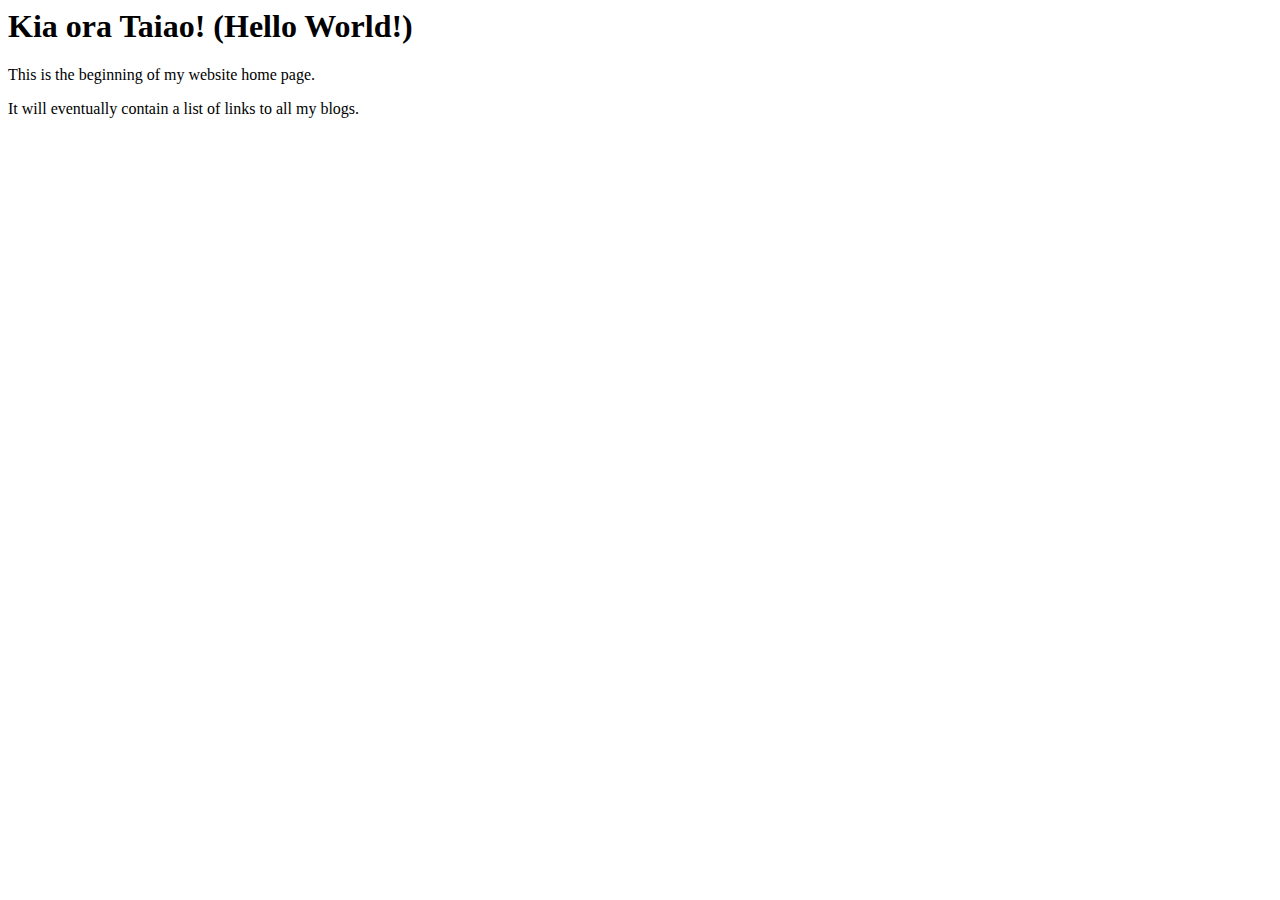
==== index.html @ 2d857b50 "Add the content of blog" ====
<html>
  <head>
    <title>My blog</title>
  <body>
    <h1>Kia ora Taiao! (Hello World!)</h1> 
    <p> This is the beginning of my website home page.</p>
    <p> It will eventually contain a list of links to all my blogs. </p>
  </body>
</html>
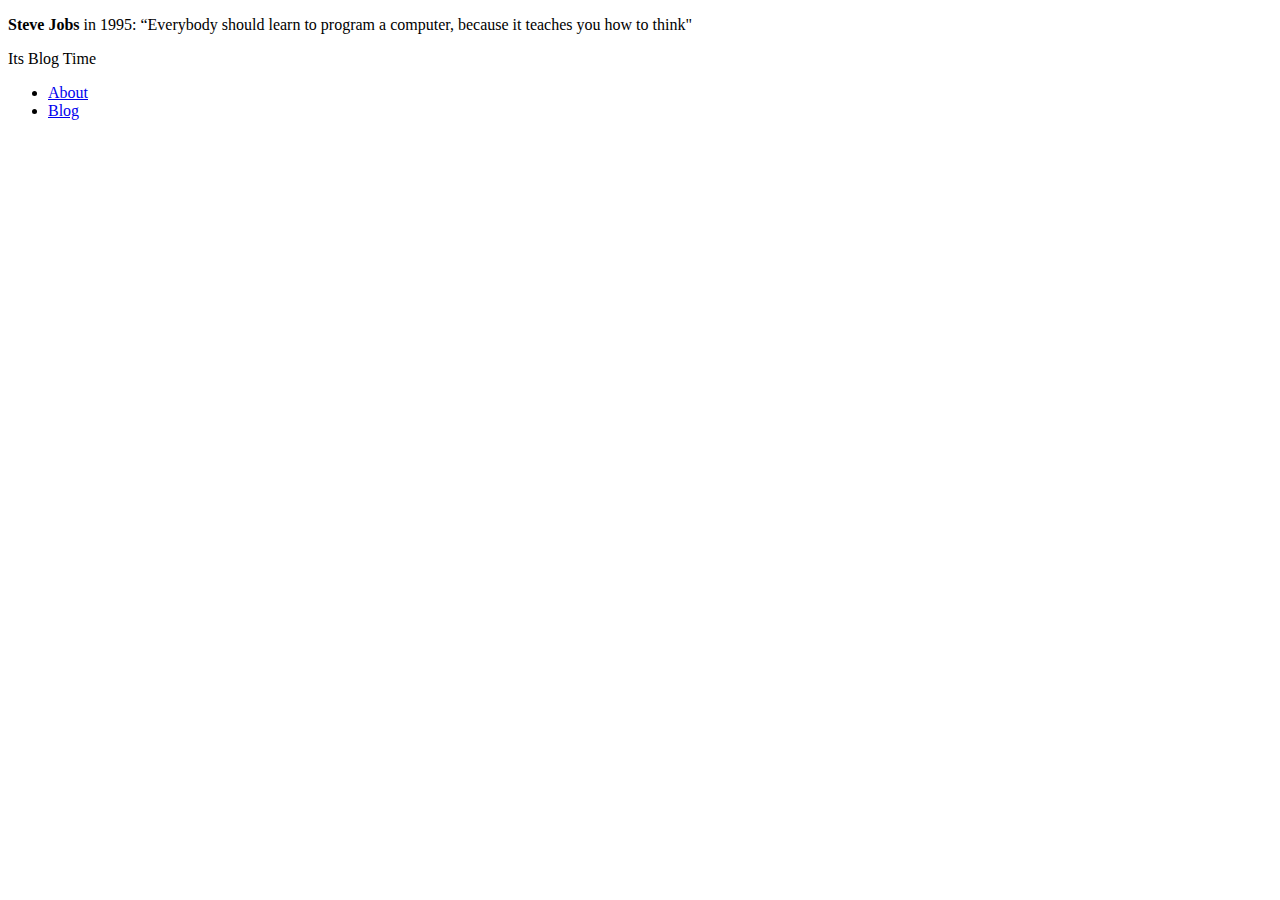
==== commit 7e256e0b: "Edit main page" ====
--- a/index.html
+++ b/index.html
@@ -1,9 +1,30 @@
+<!DOCTYPE html>
 <html>
-  <head>
-    <title>My blog</title>
-  <body>
-    <h1>Kia ora Taiao! (Hello World!)</h1> 
-    <p> This is the beginning of my website home page.</p>
-    <p> It will eventually contain a list of links to all my blogs. </p>
-  </body>
+
+<head>
+  <link rel="preconnect" href="https://fonts.gstatic.com">
+  <link href="https://fonts.googleapis.com/css2?family=Montserrat:ital,wght@1,200&display=swap" rel="stylesheet">
+  <link rel="stylesheet" href="blog/styles/main.css">
+  <link rel="preconnect" href="https://fonts.gstatic.com">
+  <link href="https://fonts.googleapis.com/css2?family=Roboto:wght@100&display=swap" rel="stylesheet">
+  <link rel="preconnect" href="https://fonts.gstatic.com">
+  <link href="https://fonts.googleapis.com/css2?family=Open+Sans:wght@300&display=swap" rel="stylesheet">
+  <link rel="preconnect" href="https://fonts.gstatic.com">
+  <link href="https://fonts.googleapis.com/css2?family=Open+Sans:wght@300&display=swap" rel="stylesheet">
+</head>
+
+<body>
+  <p class="container text-right"><strong>Steve Jobs</strong> in 1995: “Everybody should learn to program a computer,
+    because it teaches you how to think"</p>
+  <div class="nav-bar">
+    <div class="container">
+      <div class="nav-bar-title">Its Blog Time</div>
+      <ul class="nav-bar-items">
+        <li><a href="#">About</a></li>
+        <li><a href="/blog/blog.html">Blog</a></li>
+      </ul>
+    </div>
+  </div>
+</body>
+
 </html>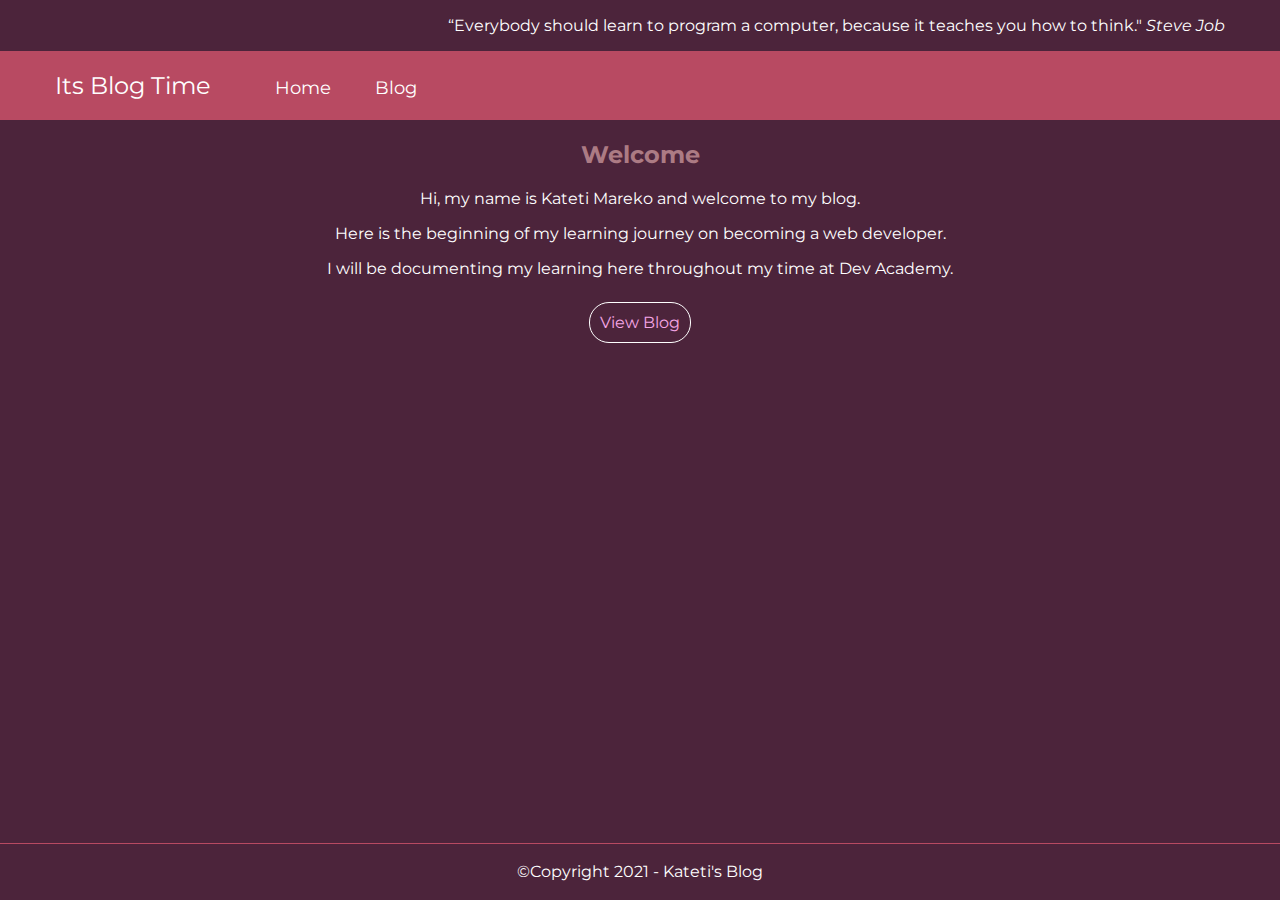
==== commit 961e6777: "Make navigation bar responsive" ====
--- a/index.html
+++ b/index.html
@@ -2,9 +2,13 @@
 <html>
 
 <head>
+  <meta charset="UTF-8">
+  <meta name="viewport" content="width=device-width, initial-scale=1.0">
+  <meta http-equiv="X-UA-Compatible" content="ie=edge">
+  <title>Kateti's Blog</title>
   <link rel="preconnect" href="https://fonts.gstatic.com">
   <link href="https://fonts.googleapis.com/css2?family=Montserrat:ital,wght@1,200&display=swap" rel="stylesheet">
-  <link rel="stylesheet" href="blog/styles/main.css">
+  <link rel="stylesheet" href="styles/main.css">
   <link rel="preconnect" href="https://fonts.gstatic.com">
   <link href="https://fonts.googleapis.com/css2?family=Roboto:wght@100&display=swap" rel="stylesheet">
   <link rel="preconnect" href="https://fonts.gstatic.com">
@@ -14,17 +18,35 @@
 </head>
 
 <body>
-  <p class="container text-right"><strong>Steve Jobs</strong> in 1995: “Everybody should learn to program a computer,
-    because it teaches you how to think"</p>
+  <p class="container text-right">“Everybody should learn to program a computer,
+    because it teaches you how to think." <em>Steve Job</em></p>
   <div class="nav-bar">
     <div class="container">
       <div class="nav-bar-title">Its Blog Time</div>
       <ul class="nav-bar-items">
-        <li><a href="#">About</a></li>
-        <li><a href="/blog/blog.html">Blog</a></li>
+        <li><a href="index.html">Home</a></li>
+        <li><a href="blog/blog.html">Blog</a></li>
       </ul>
     </div>
   </div>
+  <div class="container">
+    <h2 class="title text-center">Welcome</h2>
+    <div class="text-center">
+      <p>
+        Hi, my name is Kateti Mareko and welcome to my blog.
+
+      </p>
+      <p>
+        Here is the beginning of my learning journey on becoming a web developer.
+      </p>
+      <p>I will be documenting my learning here throughout my time at Dev Academy.
+      </p>
+      <br>
+      <a style="border: 1px solid white; border-radius: 20px; padding: 10px; margin-top: 20px;"
+        href="blog/blog.html">View Blog</a>
+    </div>
+  </div>
+  <footer>&copy;Copyright 2021 - Kateti's Blog</footer>
 </body>
 
 </html>--- a/styles/main.css
+++ b/styles/main.css
@@ -0,0 +1,209 @@
+:root {
+    --nav-bar-item-padding: 20px;
+    --nav-bar-height: 15px;
+    --vertical-spacing: 60px;
+    --primary-color: #4C243B;
+    --secondary-color: #B84A62;
+    --accent-color: #AC7B84;
+    --link-color: #F5A6E6;
+    --footer-height: 3.5rem;
+    --navigation-height: 15px;
+
+
+
+
+}
+
+body {
+    background-color: var(--primary-color);
+    font-family: Montserrat;
+    margin: 0;
+    padding: 0 0 var(--footer-height) 0;
+    color: white;
+    
+}
+
+a {
+    text-decoration: none;
+    color: var(--link-color);
+}
+
+h1 {
+    text-align: center;
+}
+
+.blog-list {
+    overflow: auto;
+    margin-bottom: 60px;
+}
+
+.blog-list-image {
+    width: 400px;
+    height: auto;
+}
+
+.blog-list-header {
+    color: var(--secondary-color)
+}
+
+
+
+p {
+    font-family: Open+Sans !important;
+}
+
+.responsible {
+    width: 100%;
+  height: auto;
+}
+
+h3, h4 {
+    color: #B84A62;
+}
+
+.code-tag {
+    color: lightblue;
+}
+
+.code-sample {
+    font-family: 'IBM Plex Mono', monospace;;
+}
+
+.nav-bar {
+    padding: 20px;
+    background-color: var(--secondary-color);
+}
+
+.nav-bar-title {
+    display: inline;
+    font-size: x-large;
+}
+
+ul.nav-bar-items {
+    display: inline;
+    list-style: none;
+    color: white;
+}
+
+ul.nav-bar-items li {
+    display: inline;
+    padding: 20px;
+}
+
+ul.nav-bar-items li a {
+    color: white;
+    font-size: large;
+
+
+}
+
+
+.title {
+    color: var(--accent-color);
+    
+}
+
+ul.nav-bar-items li:hover {
+    cursor: pointer;
+}
+
+.container {
+    padding-right: 15px;
+    padding-left: 15px;
+    margin-right: auto;
+    margin-left: auto;
+  }
+
+  @media only screen and (max-width: 600px) {
+
+    .nav-bar .container, .nav-bar {
+        padding: 0;
+        text-align: center;
+
+    }
+
+    .nav-bar-title {
+        font-size: large;
+        display: none;
+    }
+    
+    ul.nav-bar-items {
+        display: block;
+        padding: 0;
+        margin: 0;
+    }
+    
+    ul.nav-bar-items li {
+        display: block;
+        padding: 10px;
+        border-bottom: 1px solid var(--primary-color);
+    }
+    
+    ul.nav-bar-items li a {
+        font-size: large;
+    }
+    
+  }
+
+
+
+
+  @media (min-width: 768px) {
+    .container {
+      width: 750px;
+    }
+
+
+
+  }
+  @media (min-width: 992px) {
+    .container {
+      width: 970px;
+    }
+  }
+  @media (min-width: 1200px) {
+    .container {
+      width: 1170px;
+    }
+  }
+
+h1 {
+    color: #E4DFDA;
+}
+
+.text-center {
+    text-align: center;
+}
+
+.left-content {
+    position: relative;
+    left: 0;
+    width: 350px;
+    float: left;
+}
+
+.right-content {
+    margin-left: 350px;
+}
+
+.text-right {
+    text-align: right;
+}
+
+.text-center {
+    text-align: center;
+}
+
+
+
+footer {
+    height: var(--footer-height);
+    line-height: var(--footer-height);
+    position: fixed; 
+    text-align: center;
+    bottom: 0; 
+
+    width: 100%; 
+    background-color: var(--primary-color);
+    border-top: 1px solid var(--secondary-color);
+}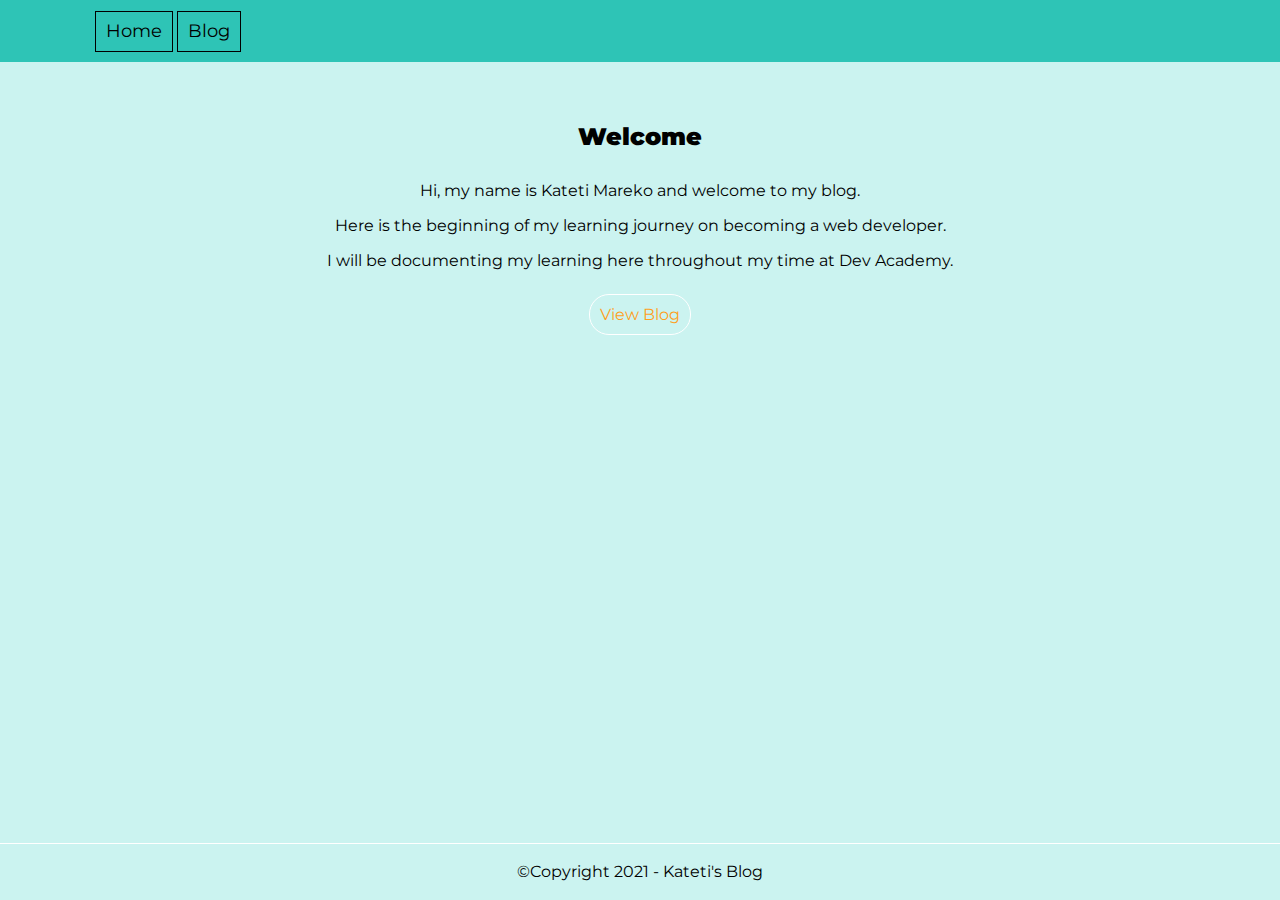
==== commit 16729b56: "Update UI design" ====
--- a/index.html
+++ b/index.html
@@ -18,11 +18,8 @@
 </head>
 
 <body>
-  <p class="container text-right">“Everybody should learn to program a computer,
-    because it teaches you how to think." <em>Steve Job</em></p>
   <div class="nav-bar">
     <div class="container">
-      <div class="nav-bar-title">Its Blog Time</div>
       <ul class="nav-bar-items">
         <li><a href="index.html">Home</a></li>
         <li><a href="blog/blog.html">Blog</a></li>
--- a/styles/main.css
+++ b/styles/main.css
@@ -2,10 +2,18 @@
     --nav-bar-item-padding: 20px;
     --nav-bar-height: 15px;
     --vertical-spacing: 60px;
-    --primary-color: #4C243B;
+    --dark-primary-color: #CBF3F0;
+    /*--primary-color:  #4C243B;
     --secondary-color: #B84A62;
     --accent-color: #AC7B84;
-    --link-color: #F5A6E6;
+    --link-color: #F5A6E6; FF9F1C FFBF69*/
+
+    --primary-color:  #2EC4B6;
+    --secondary-color: #CBF3F0;
+    --accent-color: #FF9F1C;
+    --link-color: #FF9F1C;
+
+
     --footer-height: 3.5rem;
     --navigation-height: 15px;
 
@@ -14,12 +22,17 @@
 
 }
 
+
+.top {
+    background-color: var(--dark-primary-color);
+    padding: 10px;
+}
+
 body {
-    background-color: var(--primary-color);
+    background-color: var(--secondary-color);
     font-family: Montserrat;
     margin: 0;
     padding: 0 0 var(--footer-height) 0;
-    color: white;
     
 }
 
@@ -32,6 +45,15 @@
     text-align: center;
 }
 
+h2 {
+    padding: 40px 0 10px 0;
+}
+
+.blog-list-img figure {
+    margin-right: 20px;
+    float: left;
+}
+
 .blog-list {
     overflow: auto;
     margin-bottom: 60px;
@@ -43,10 +65,12 @@
 }
 
 .blog-list-header {
-    color: var(--secondary-color)
-}
-
-
+    color: black;
+}
+
+h3 {
+    color: var(--accent-color);
+}
 
 p {
     font-family: Open+Sans !important;
@@ -54,12 +78,20 @@
 
 .responsible {
     width: 100%;
-  height: auto;
-}
-
-h3, h4 {
-    color: #B84A62;
-}
+    height: auto;
+}
+
+.cultural-content {
+}
+
+.technical-content {
+    background-color: var(--dark-primary-color);
+}
+
+figure {
+    padding: 0;
+    margin: 0;
+  }
 
 .code-tag {
     color: lightblue;
@@ -71,7 +103,7 @@
 
 .nav-bar {
     padding: 20px;
-    background-color: var(--secondary-color);
+    background-color: var(--primary-color);
 }
 
 .nav-bar-title {
@@ -82,25 +114,35 @@
 ul.nav-bar-items {
     display: inline;
     list-style: none;
-    color: white;
 }
 
 ul.nav-bar-items li {
     display: inline;
-    padding: 20px;
+    border: 1px solid black;
+    padding: 10px;
 }
 
 ul.nav-bar-items li a {
-    color: white;
     font-size: large;
-
-
+    width: 100px;
+    color: black;
+
+
+}
+
+.left-content {
+    width: 350px;
+    float: left;
+    padding-right: 20px;
+}
+
+.right-content {
+    margin-left: 370px;
 }
 
 
 .title {
-    color: var(--accent-color);
-    
+    font-weight: 900;
 }
 
 ul.nav-bar-items li:hover {
@@ -114,6 +156,10 @@
     margin-left: auto;
   }
 
+  .code-sample-img {
+      width: 500px;
+  }
+
   @media only screen and (max-width: 600px) {
 
     .nav-bar .container, .nav-bar {
@@ -122,39 +168,55 @@
 
     }
 
+    .nav-bar {
+        padding: 0px;
+    }
+
+    .code-sample-img {
+        width: 100%;
+    }
+
+    .left-content {
+        float: none;
+    }
+    
+    .right-content {
+        margin-left: 0px;
+    }
+
     .nav-bar-title {
         font-size: large;
         display: none;
     }
-    
-    ul.nav-bar-items {
+
+    ul.nav-bar-items li {
+        border: 0;
         display: block;
-        padding: 0;
-        margin: 0;
-    }
-    
-    ul.nav-bar-items li {
-        display: block;
-        padding: 10px;
-        border-bottom: 1px solid var(--primary-color);
+
+
     }
     
     ul.nav-bar-items li a {
         font-size: large;
-    }
-    
-  }
-
-
-
+        display: initial;
+    }
+
+    .blog-list-image {
+        width: 100%;
+    }
+
+    .blog-list-img figure {
+        margin-right: 20px;
+        float: none;
+    }
+ 
+  }
 
   @media (min-width: 768px) {
     .container {
       width: 750px;
     }
 
-
-
   }
   @media (min-width: 992px) {
     .container {
@@ -167,23 +229,8 @@
     }
   }
 
-h1 {
-    color: #E4DFDA;
-}
-
 .text-center {
     text-align: center;
-}
-
-.left-content {
-    position: relative;
-    left: 0;
-    width: 350px;
-    float: left;
-}
-
-.right-content {
-    margin-left: 350px;
 }
 
 .text-right {
@@ -204,6 +251,6 @@
     bottom: 0; 
 
     width: 100%; 
-    background-color: var(--primary-color);
-    border-top: 1px solid var(--secondary-color);
+    background-color: var(--secondary-color);
+    border-top: 1px solid white;
 }